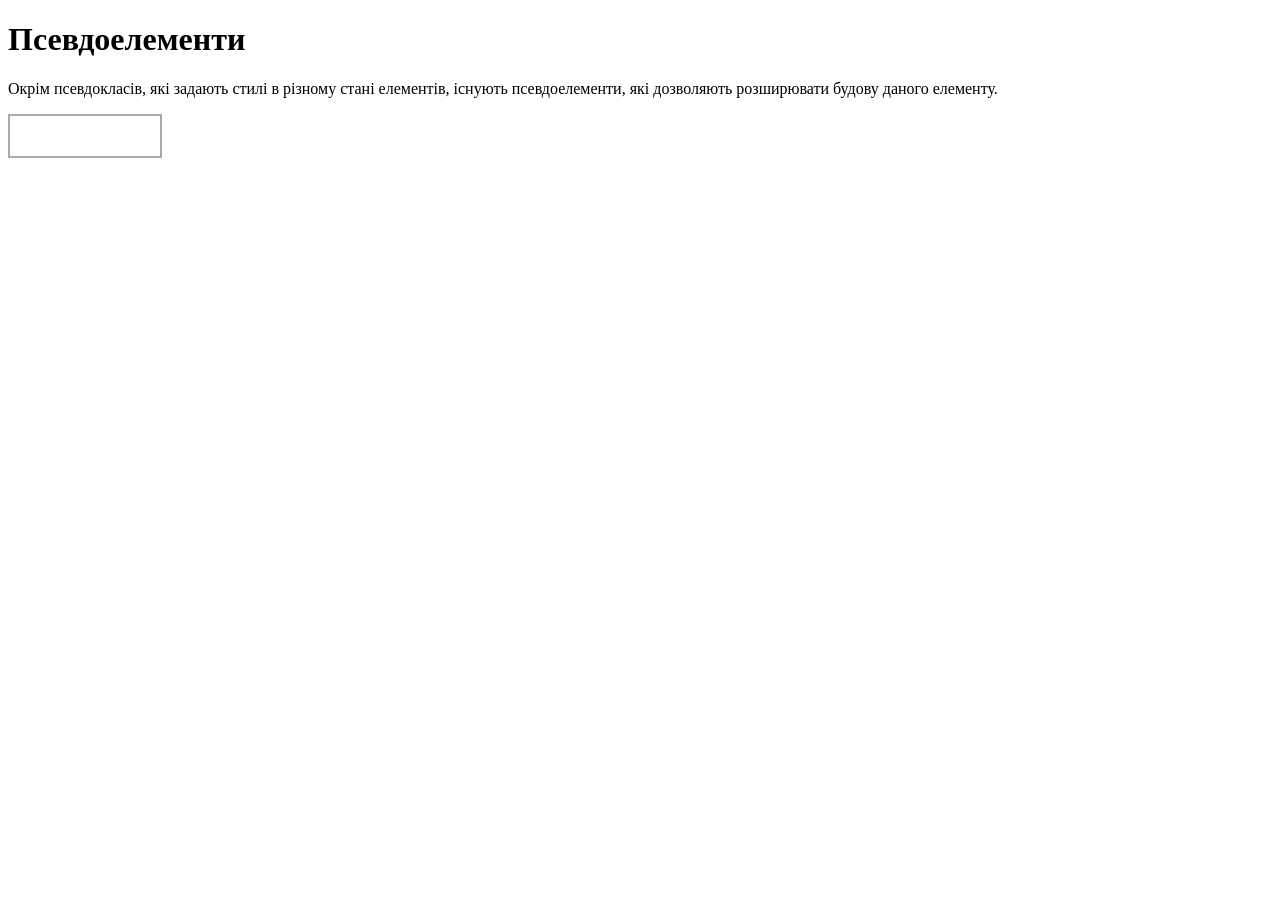
==== battery.html @ 0e7ad874 "airalert" ====
<!DOCTYPE html>
<html lang="en">
<head>
    <meta charset="UTF-8">
    <meta name="viewport" content="width=device-width, initial-scale=1.0">
    <title>Pseudo Elements</title>
    <style>
        .battery {
            border:2px solid darkgray;
            height: 40px;
            width: 150px;
        
        }
    </style>
</head>
<body>
    <h1>Псевдоелементи</h1>
    <p>
        Окрім псевдокласів, які задають стилі в різному стані елементів,
        існують псевдоелементи, які дозволяють розширювати будову даного
        елементу. 
    </p>
    <div class="battery"></div>
</body>
</html>
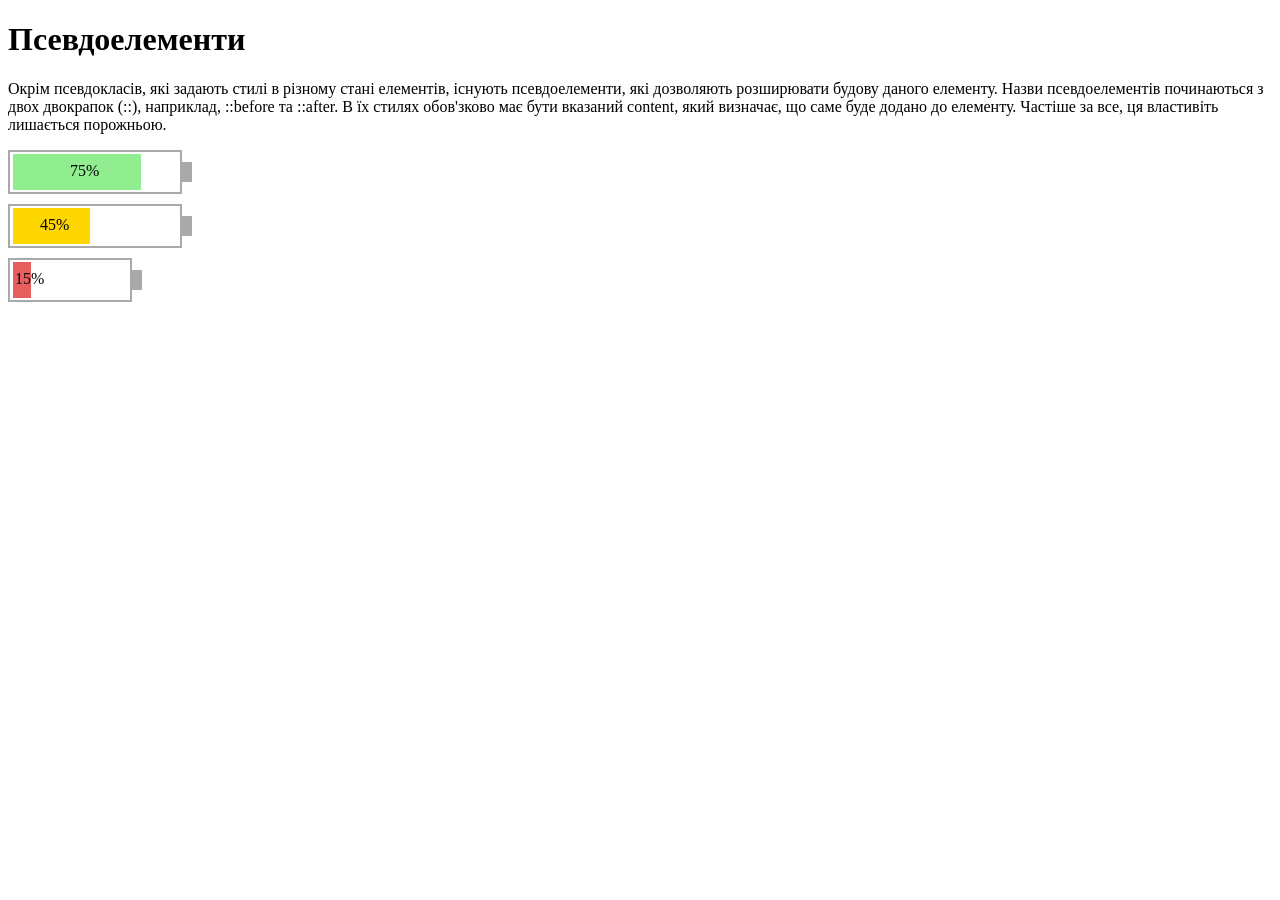
==== commit e41ed76c: "airalertfinish" ====
--- a/battery.html
+++ b/battery.html
@@ -8,8 +8,55 @@
         .battery {
             border:2px solid darkgray;
             height: 40px;
+            margin-top: 10px;
+            position: relative; /* Відносний елемент - від нього буде відлік*/
             width: 150px;
-        
+        }
+        .battery::after{
+            background-color: darkgray;
+            content: "";
+            position: absolute; /* абсолютна позиція від найближчого позиціонованого предка*/
+            height: 20px;
+            right: -12px;
+            top: 10px;
+            width: 10px;
+        }
+        .full::before, .middle::before, .empty::before {
+            content: "";
+            display: block;
+            position: absolute;
+            height: 90%;
+            top:5%;
+            left: 3px;
+            z-index: -1; /* Відправляє елемент на задній план, щоб він не перекривав текст */
+        }
+        .full::before{
+            background-color: lightgreen;
+            width: 75%;
+        }
+        .middle::before{
+            background-color: gold;
+            width: 45%;
+            
+        }
+        .empty::before{
+            background-color: rgb(230, 94, 94);
+            width: 15%;
+        }
+        .full{
+            height: 20px;
+            padding: 10px 60px;
+            width: 50px;
+        }
+        .middle{
+            height: 20px;
+            padding: 10px 30px;
+            width: 110px;
+        }
+        .empty{
+            height: 20px;
+            padding: 10px 5px;
+            width: 110px;
         }
     </style>
 </head>
@@ -18,8 +65,12 @@
     <p>
         Окрім псевдокласів, які задають стилі в різному стані елементів,
         існують псевдоелементи, які дозволяють розширювати будову даного
-        елементу. 
+        елементу. Назви псевдоелементів починаються з двох двокрапок (::), наприклад, ::before та ::after.
+        В їх стилях обов'зково має бути вказаний content, який визначає, що саме буде додано до елементу.
+        Частіше за все, ця властивіть лишається порожньою. 
     </p>
-    <div class="battery"></div>
+    <div class="battery full">75%</div>
+    <div class="battery middle">45%</div>
+    <div class="battery empty">15%</div>
 </body>
 </html>
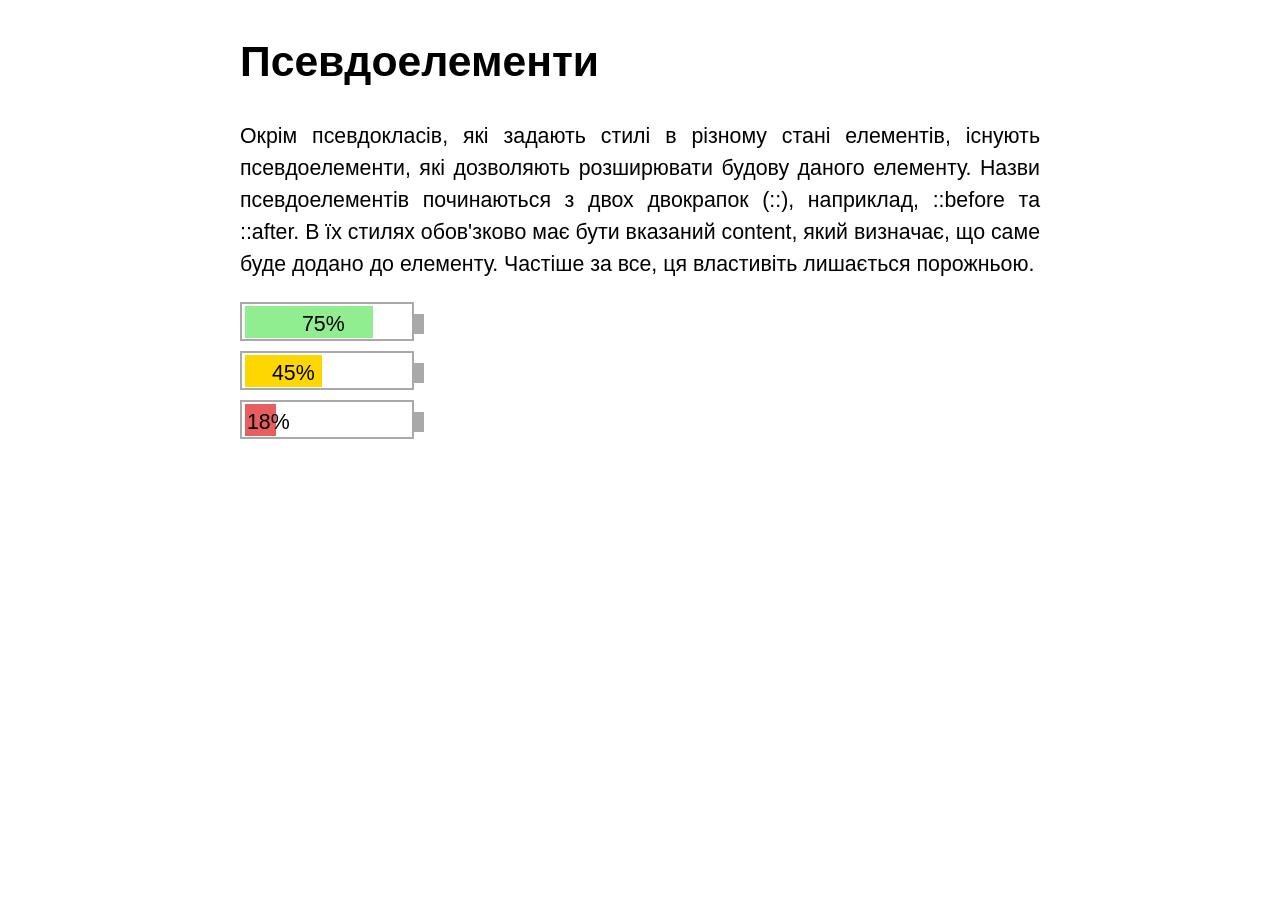
==== commit c18533ab: "alert" ====
--- a/battery.html
+++ b/battery.html
@@ -4,7 +4,24 @@
     <meta charset="UTF-8">
     <meta name="viewport" content="width=device-width, initial-scale=1.0">
     <title>Pseudo Elements</title>
+    <link rel="preconnect" href="https://fonts.googleapis.com">
+<link rel="preconnect" href="https://fonts.gstatic.com" crossorigin>
+<link href="https://fonts.googleapis.com/css2?family=Nunito:ital,wght@0,200..1000;1,200..1000&family=Roboto:ital,wght@0,100..900;1,100..900&display=swap" rel="stylesheet">
     <style>
+        body {
+    margin: auto;
+    max-width: 800px;
+    text-align: justify;
+}
+.nunito-regular {
+  font-family: "Nunito", sans-serif;
+  font-optical-sizing: auto;
+  font-weight:400;
+  font-size: 16pt;
+  font-style: normal;
+  font-variation-settings: "wdth" 100;
+  line-height: 1.5;
+}
         .battery {
             border:2px solid darkgray;
             height: 40px;
@@ -41,26 +58,26 @@
         }
         .empty::before{
             background-color: rgb(230, 94, 94);
-            width: 15%;
+            width: 18%;
         }
         .full{
-            height: 20px;
-            padding: 10px 60px;
+            height: 25px;
+            padding: 5px 60px;
             width: 50px;
         }
         .middle{
-            height: 20px;
-            padding: 10px 30px;
+            height: 25px;
+            padding: 5px 30px;
             width: 110px;
         }
         .empty{
-            height: 20px;
-            padding: 10px 5px;
-            width: 110px;
+            height: 25px;
+            padding: 5px 5px;
+            width: 160px;
         }
     </style>
 </head>
-<body>
+<body class="nunito-regular">
     <h1>Псевдоелементи</h1>
     <p>
         Окрім псевдокласів, які задають стилі в різному стані елементів,
@@ -71,6 +88,6 @@
     </p>
     <div class="battery full">75%</div>
     <div class="battery middle">45%</div>
-    <div class="battery empty">15%</div>
+    <div class="battery empty">18%</div>
 </body>
 </html>
